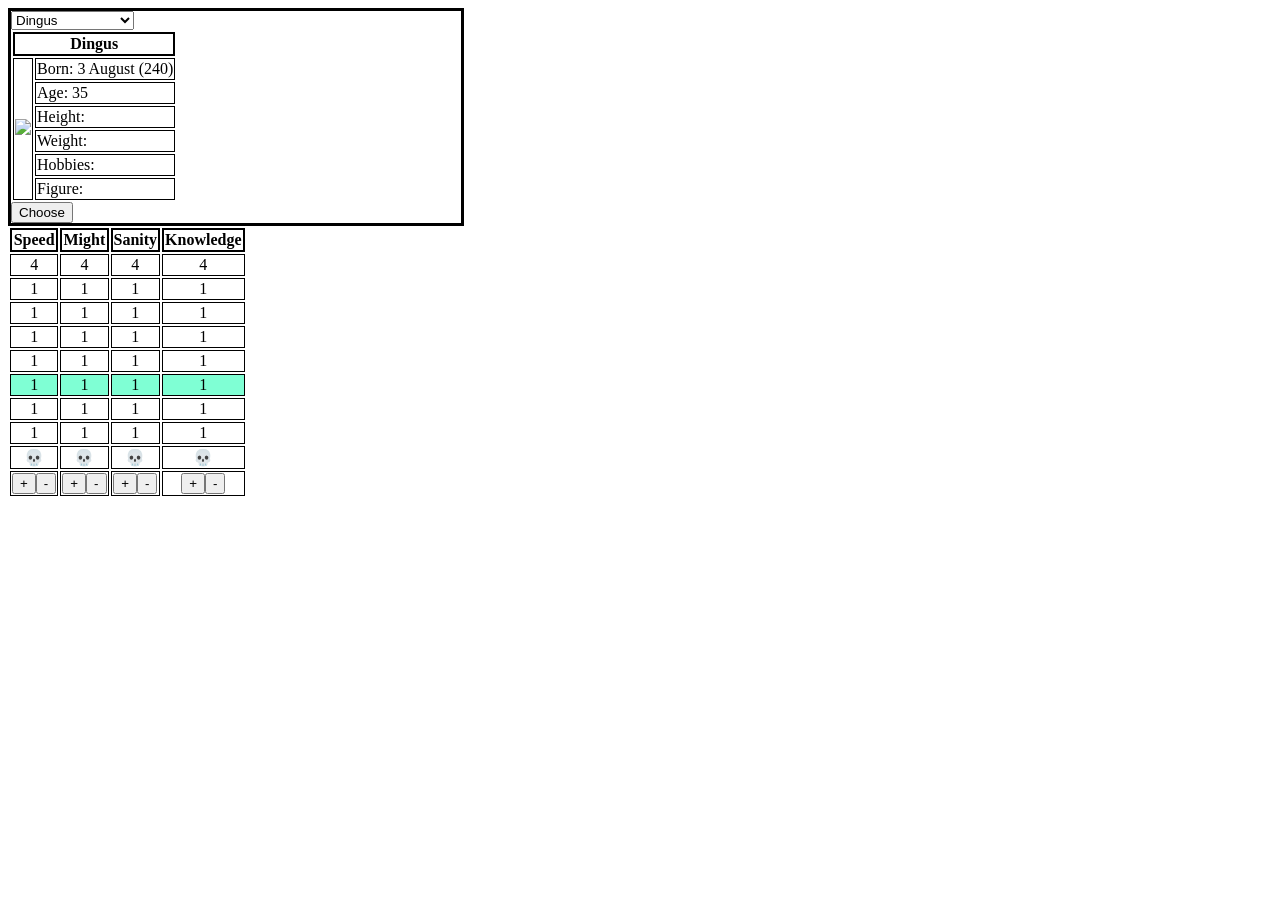
==== hauntedhouse/index.html @ ed680a13 "Added Prototype For betrayal, don't judge me!" ====
<!DOCTYPE html>
<html lang="en">
<head>
    <meta charset="UTF-8">
    <title>Haunted house on the hill helper</title>
</head>
<style>
    div {
        border-style: solid;
        border-color: black;
    }
    th {
        border-style: solid;
        border-color: black;
        border-width: 2px;
    }
    td {
        border-style: solid;
        border-color: black;
        border-width: 1px;
    }
    .chosen{
        background: aquamarine;
    }

</style>
<body>
<span id="papa">
<div id="infobox" style="max-width: 450px;min-height: 150px"    >
    <select name="Investigators" id="invest" onchange="updateInfobox()"></select><br>
    <table>
        <tr>
            <th id="inv-name" colspan=2></th>
        </tr>
        <tr>
            <td rowspan=6><img id="inv-image" style="max-height: 280px"></td>

            <td id="inv-bday"></td>
        </tr>
        <tr>
            <td id="inv-age">Age:</td>
        </tr>
        <tr>
            <td id="inv-height">Height:</td>
        </tr>
        <tr>
            <td id="inv-weight">Weight:</td>
        </tr>
        <tr>
            <td id="inv-hobbies">Hobbies:</td>
        </tr>
        <tr>
            <td id="inv-figure">Figure:</td>
        </tr>
    </table>
    <button onclick="hideInfobox()">Choose</button>
</div>
<table id="stats">
    <tr>
        <th>Speed</th><th>Might</th><th>Sanity</th><th>Knowledge</th>
    </tr>
</table>
<script src="./investigators.js"></script>
<script>
  investigators.forEach(AddToSelect);
  BuildTable();
  updateInfobox();
</script>
</span>
</body>
</html>
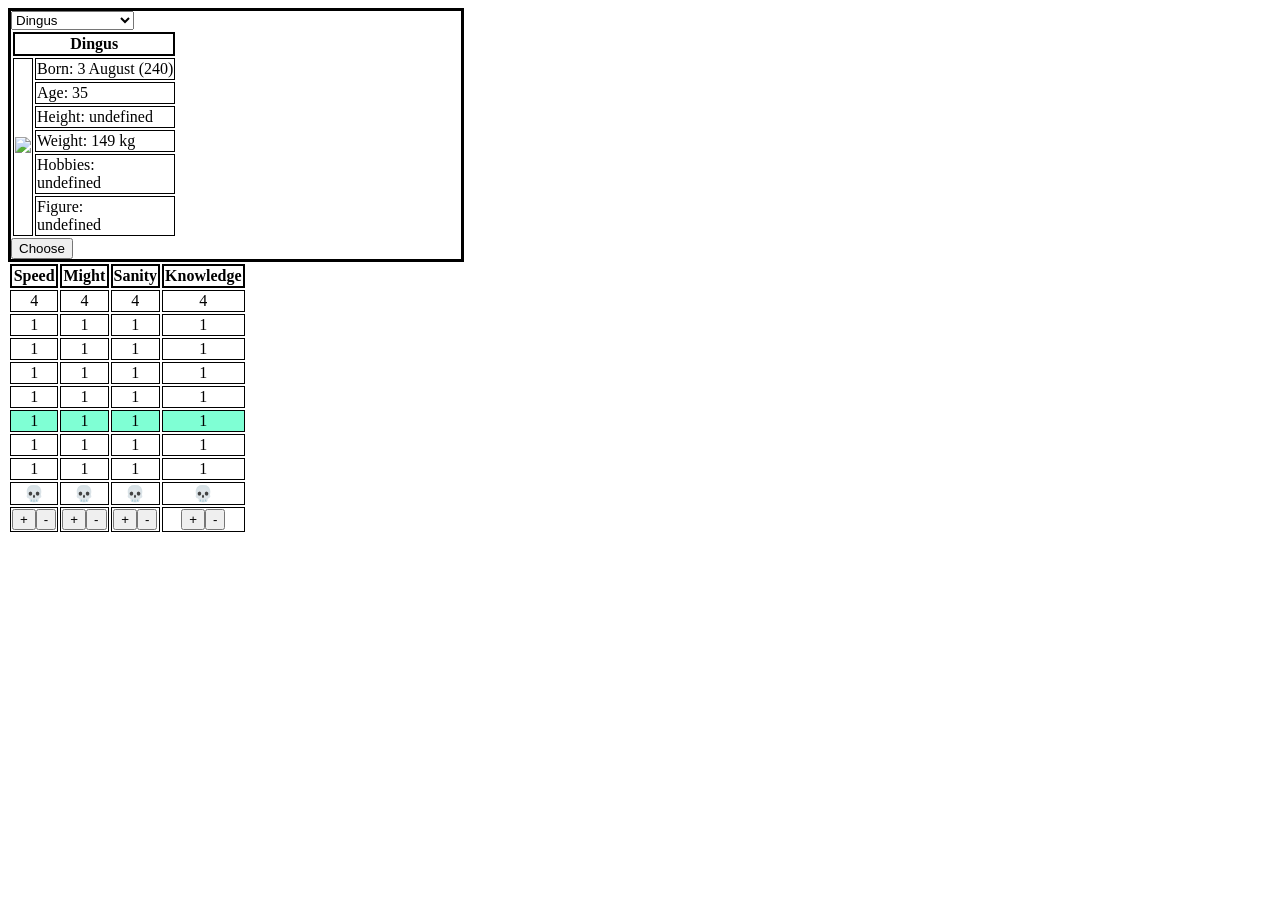
==== commit c2c03645: "Usability" ====
--- a/hauntedhouse/index.html
+++ b/hauntedhouse/index.html
@@ -26,8 +26,8 @@
 </style>
 <body>
 <span id="papa">
-<div id="infobox" style="max-width: 450px;min-height: 150px"    >
-    <select name="Investigators" id="invest" onchange="updateInfobox()"></select><br>
+<div id="infobox" style="max-width: 450px"    >
+    <select name="Investigators" id="invest" onchange="updateInfobox()"></select>
     <table>
         <tr>
             <th id="inv-name" colspan=2></th>
@@ -53,7 +53,7 @@
             <td id="inv-figure">Figure:</td>
         </tr>
     </table>
-    <button onclick="hideInfobox()">Choose</button>
+    <button id="hidebox" onclick="hideInfobox()">Choose</button>
 </div>
 <table id="stats">
     <tr>
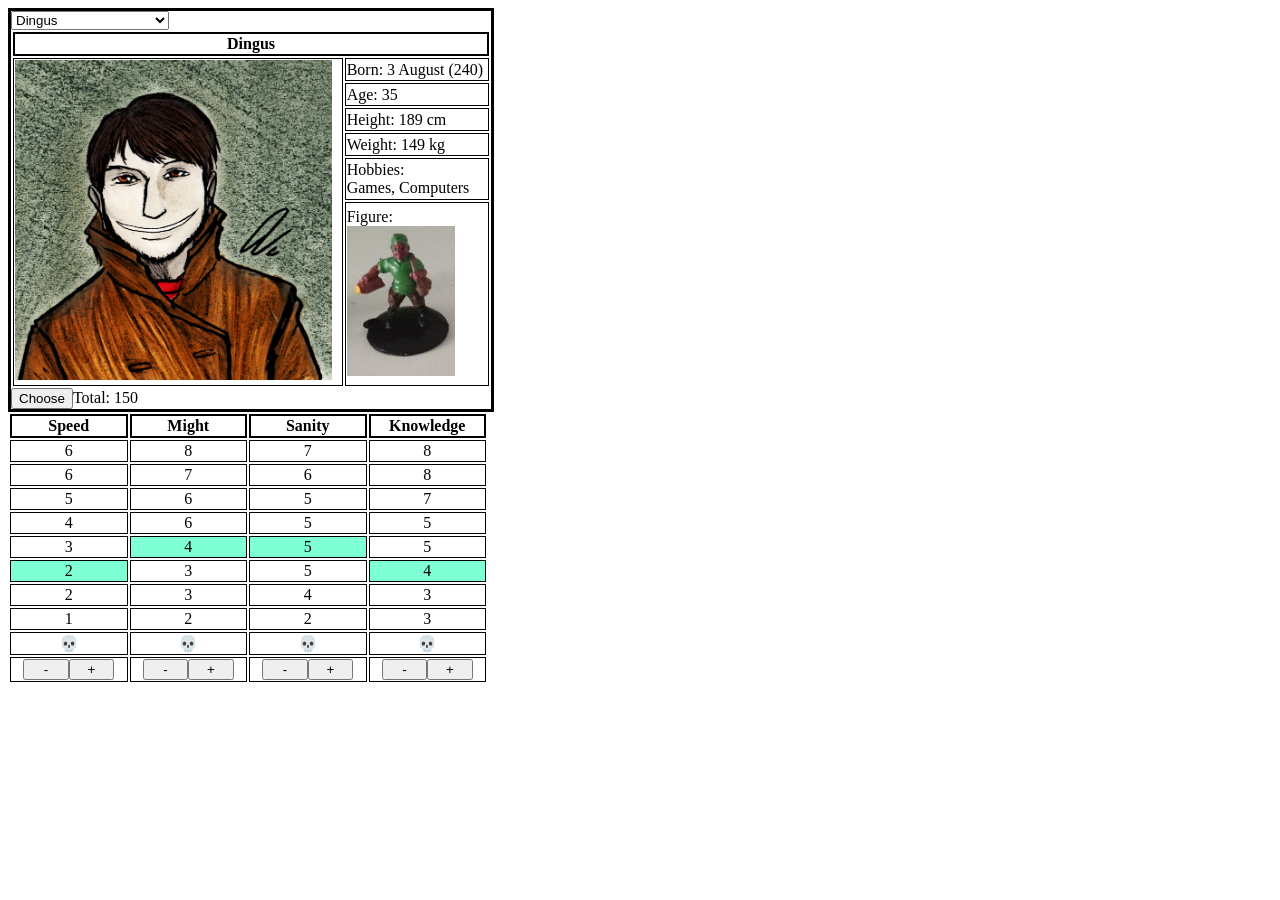
==== commit 6bddb2e1: "Completed the Helper Helper is done, standard figures and custom ones are in there." ====
--- a/hauntedhouse/index.html
+++ b/hauntedhouse/index.html
@@ -26,14 +26,14 @@
 </style>
 <body>
 <span id="papa">
-<div id="infobox" style="max-width: 450px"    >
+<div id="infobox" style="max-width: 480px">
     <select name="Investigators" id="invest" onchange="updateInfobox()"></select>
-    <table>
+    <table style="width: 100%">
         <tr>
             <th id="inv-name" colspan=2></th>
         </tr>
         <tr>
-            <td rowspan=6><img id="inv-image" style="max-height: 280px"></td>
+            <td rowspan=6><img id="inv-image" style="max-height: 320px"></td>
 
             <td id="inv-bday"></td>
         </tr>
@@ -50,14 +50,14 @@
             <td id="inv-hobbies">Hobbies:</td>
         </tr>
         <tr>
-            <td id="inv-figure">Figure:</td>
+            <td>Figure:<br><img id="inv-figure" style="max-height: 150px" src=""></td>
         </tr>
     </table>
-    <button id="hidebox" onclick="hideInfobox()">Choose</button>
+    <span id="hidebox"><button onclick="hideInfobox()">Choose</button><span id="inv-total"></span></span>
 </div>
-<table id="stats">
+<table style="width: 480px" id="stats">
     <tr>
-        <th>Speed</th><th>Might</th><th>Sanity</th><th>Knowledge</th>
+        <th style="width: 25%">Speed</th><th style="width: 25%">Might</th><th style="width: 25%">Sanity</th><th style="width: 25%">Knowledge</th>
     </tr>
 </table>
 <script src="./investigators.js"></script>
